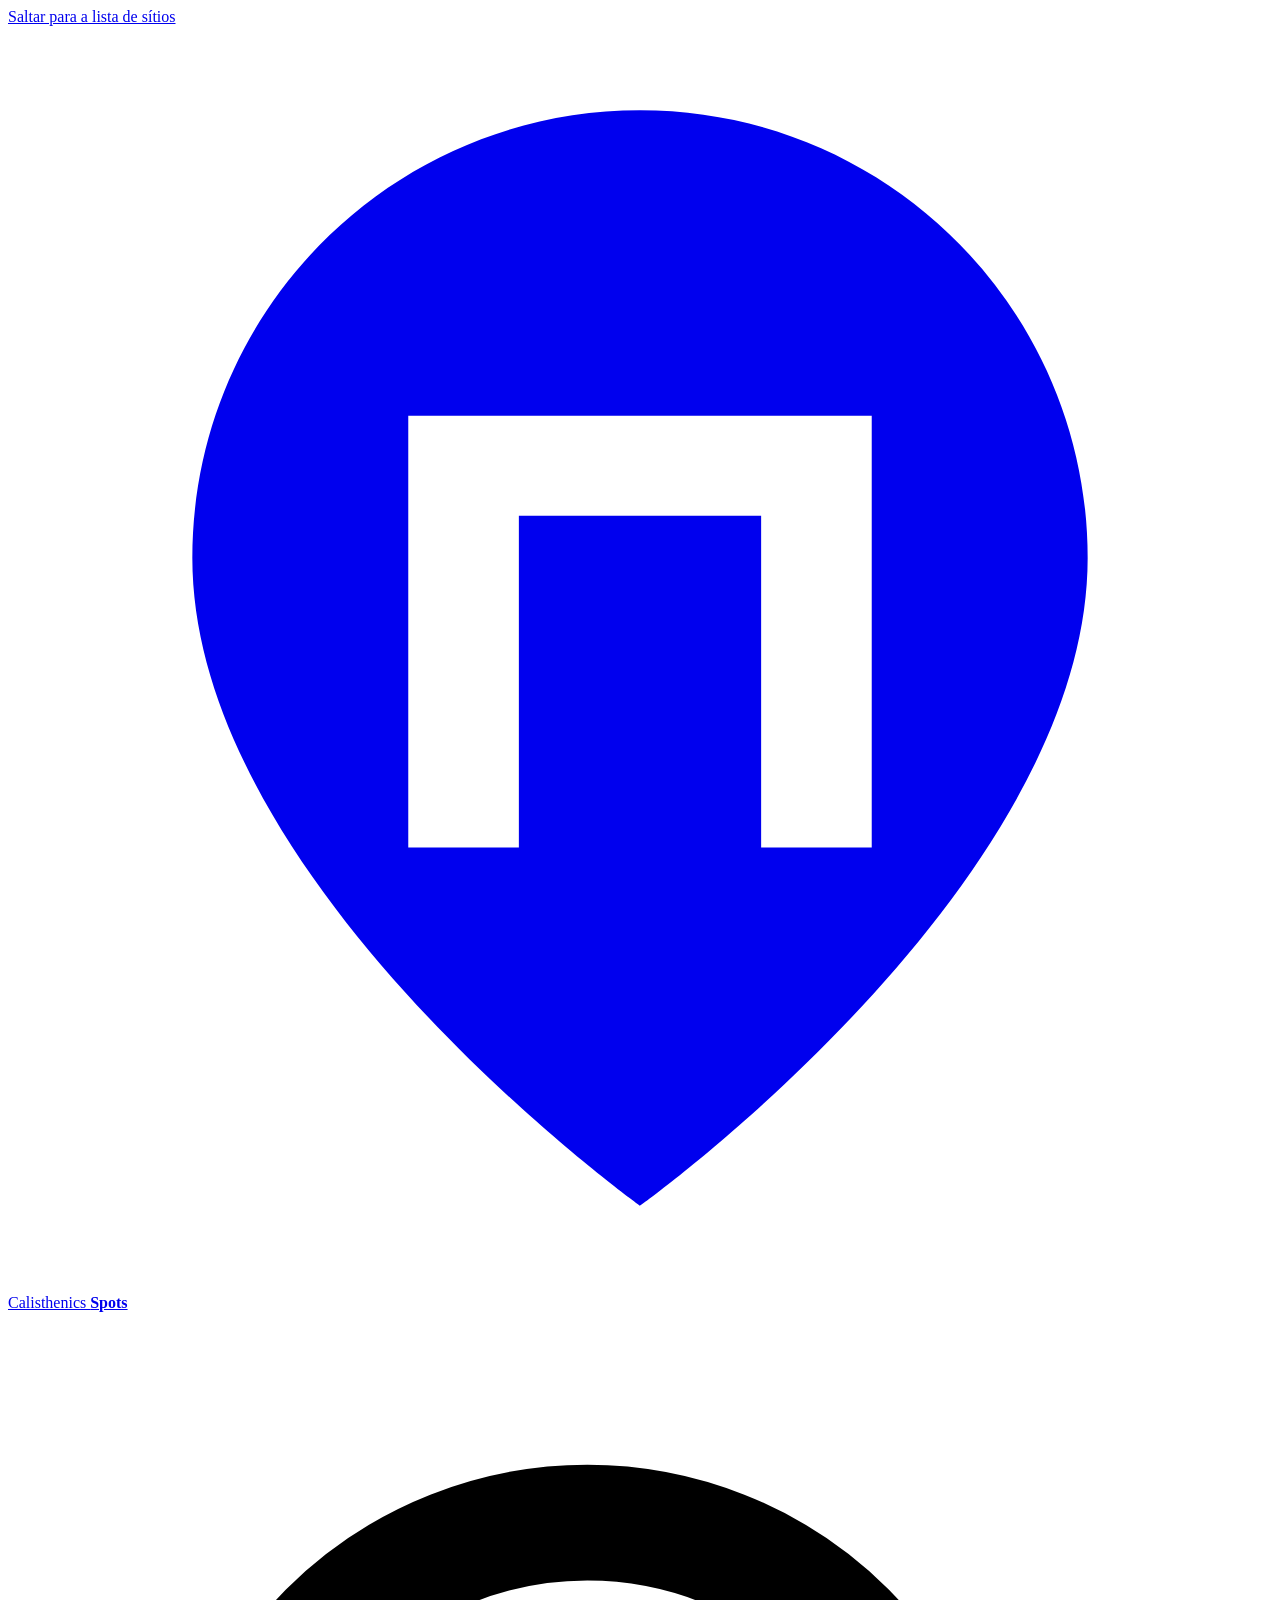
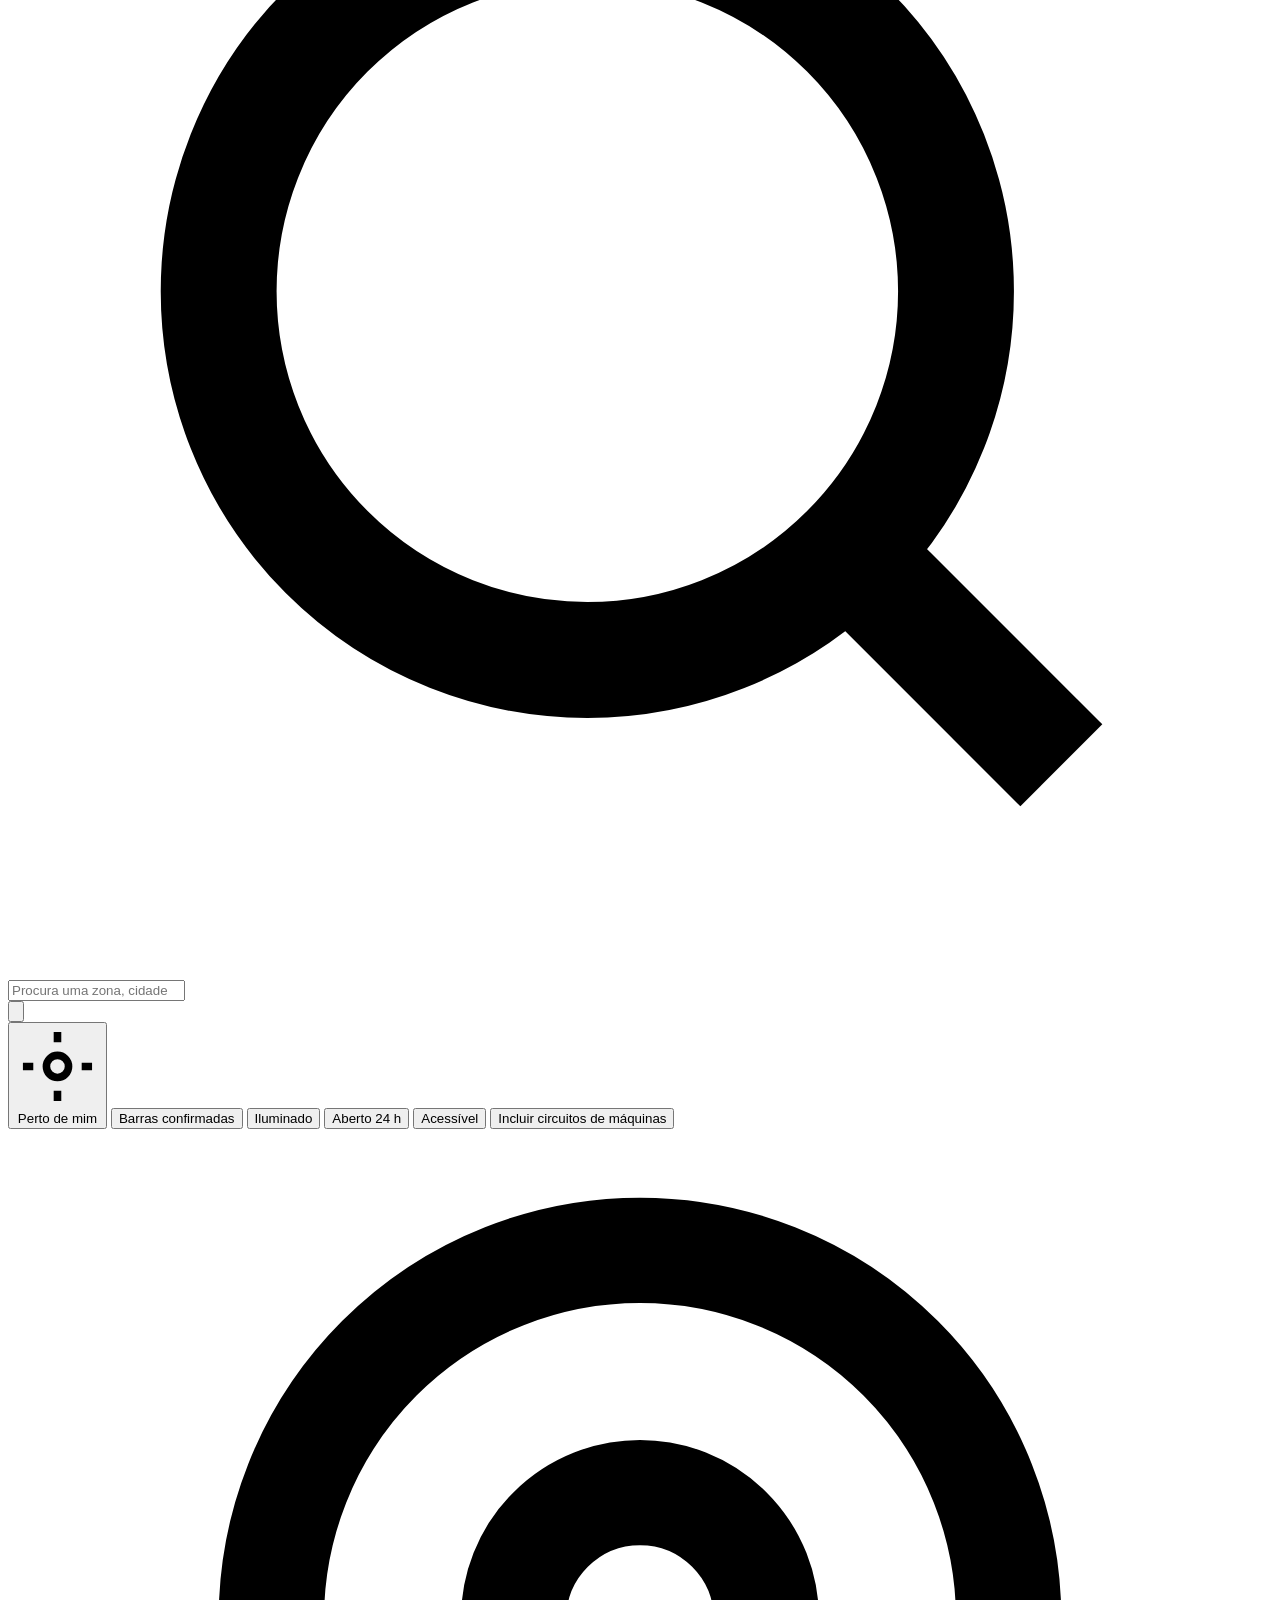
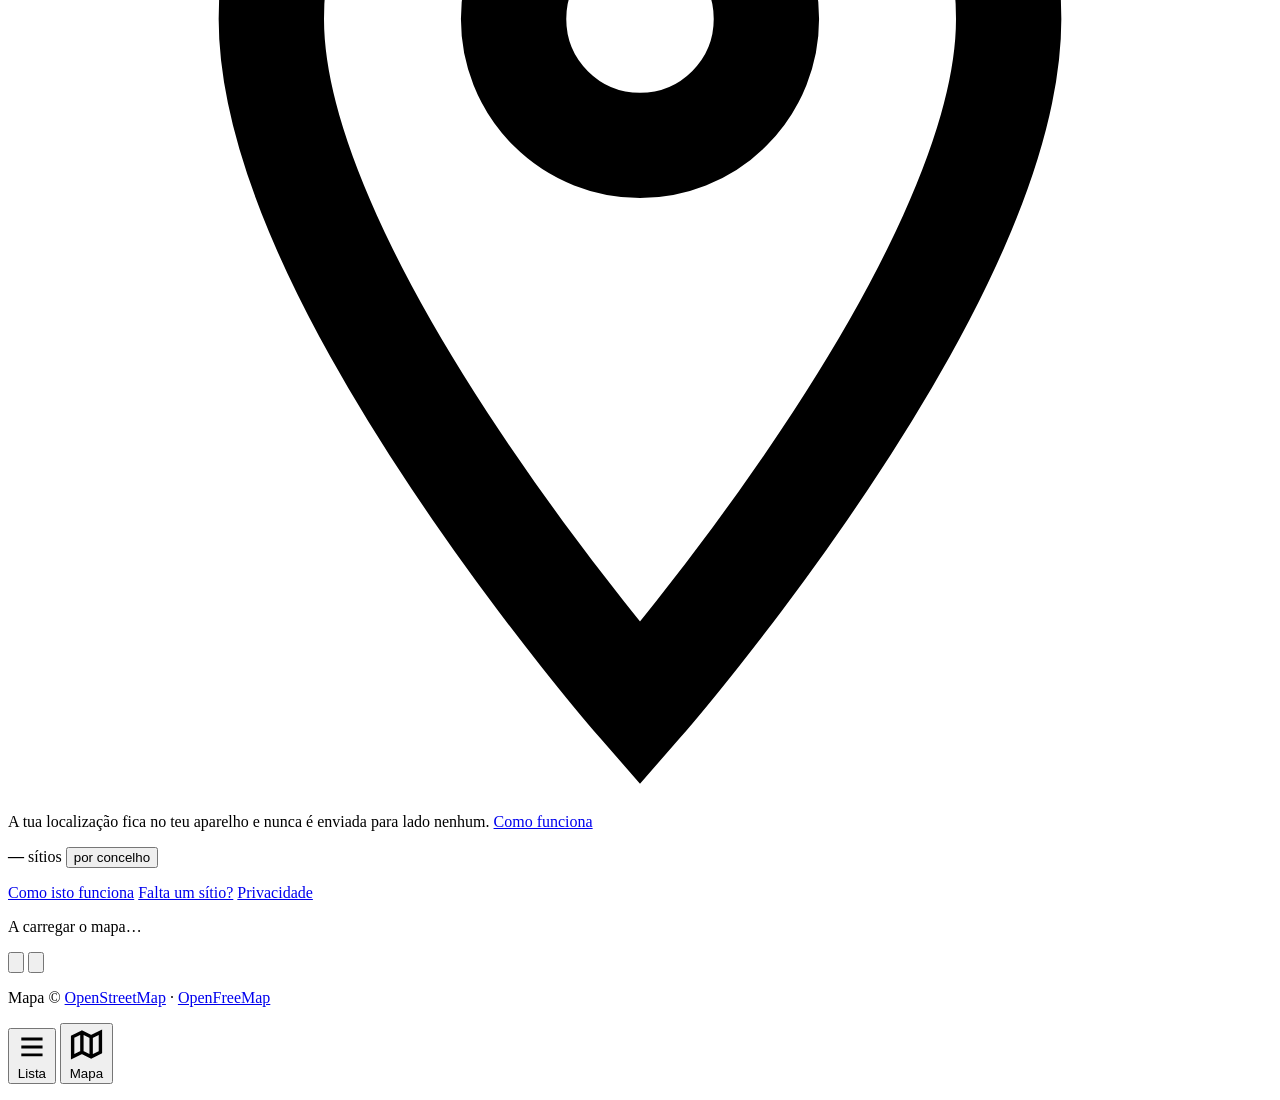
==== index.html @ cd471283 "Fora o Panoramax: uma foto em cada dez e um terceiro a mais A ficha ia buscar fotografias de rua a a" ====
<!doctype html>
<html lang="pt-PT" data-base="/calisthenics-spots/">
<head>
<meta charset="utf-8">
<meta name="viewport" content="width=device-width, initial-scale=1, viewport-fit=cover">
<title>Calisthenics Spots — onde treinar calistenia ao ar livre em Portugal</title>
<meta name="description" content="Encontra barras para elevações, paralelas e argolas ao ar livre em Portugal. 845 locais em 175 concelhos, 77 com barras confirmadas. Grátis, sem conta e sem publicidade.">
<link rel="canonical" href="https://renatovalente5.github.io/calisthenics-spots/">
<meta name="theme-color" content="#F6F3EE" media="(prefers-color-scheme: light)">
<meta name="theme-color" content="#110F15" media="(prefers-color-scheme: dark)">
<meta name="color-scheme" content="light dark">

<meta property="og:type" content="website">
<meta property="og:site_name" content="Calisthenics Spots">
<meta property="og:locale" content="pt_PT">
<meta property="og:title" content="Calisthenics Spots — onde treinar calistenia ao ar livre em Portugal">
<meta property="og:description" content="845 locais de treino ao ar livre em 175 concelhos. Encontra as barras mais perto de ti.">
<meta property="og:url" content="https://renatovalente5.github.io/calisthenics-spots/">
<meta property="og:image" content="https://renatovalente5.github.io/calisthenics-spots/assets/img/og.png">
<meta name="twitter:card" content="summary_large_image">

<link rel="icon" href="/calisthenics-spots/assets/img/pino.svg" type="image/svg+xml">
<link rel="apple-touch-icon" href="/calisthenics-spots/assets/img/apple-touch-icon.png">
<link rel="manifest" href="/calisthenics-spots/manifest.webmanifest">

<link rel="preload" href="/calisthenics-spots/data/spots.json" as="fetch" type="application/json" crossorigin>
<link rel="stylesheet" href="/calisthenics-spots/assets/css/app.css?v=c1d7f649">
<!-- O MapLibre é ALOJADO AQUI, não vem de um CDN. Duas razões, e a segunda é
     a que manda: (1) um CDN é mais um servidor a quem o browser de quem nos
     visita entrega o seu IP, e este site não entrega o IP de ninguém a mais
     ninguém sem ser preciso; (2) o CSS não pode chegar depois do JS — se
     chegar, a biblioteca mede o contentor sem dimensões e fica com um mapa de
     195x300 dentro de uma caixa de 845x609. Local, chega sempre primeiro. -->
<link rel="stylesheet" href="/calisthenics-spots/assets/vendor/maplibre-gl.css?v=c1d7f649">

<script type="application/ld+json">
{"@context":"https://schema.org","@type":"WebSite","name":"Calisthenics Spots",
"url":"https://renatovalente5.github.io/calisthenics-spots/","inLanguage":"pt-PT",
"description":"Mapa dos locais para treinar calistenia ao ar livre em Portugal: barras de elevações, paralelas e argolas.",
"license":"https://opendatacommons.org/licenses/odbl/1-0/"}
</script>
</head>
<body>
<a class="saltar" href="#lista">Saltar para a lista de sítios</a>

<header class="topo">
  <a class="marca" href="/calisthenics-spots/" aria-label="Calisthenics Spots, página inicial">
    <svg class="marca__pino" viewBox="0 0 24 24" aria-hidden="true">
      <path fill="currentColor" fill-rule="evenodd" d="M12 1.6c-4.7 0-8.5 3.8-8.5 8.5 0 6.2 8.5 12.3 8.5 12.3s8.5-6.1 8.5-12.3c0-4.7-3.8-8.5-8.5-8.5zM7.6 7.4H16.4V15.6H14.3V9.3H9.7V15.6H7.6Z"/>
    </svg>
    <span class="marca__nome">Calisthenics <b>Spots</b></span>
  </a>

  <div class="procura">
    <svg class="procura__lupa" viewBox="0 0 24 24" fill="none" stroke="currentColor" stroke-width="2.2" aria-hidden="true"><circle cx="11" cy="11" r="7"/><path d="m20 20-3.5-3.5"/></svg>
    <input class="procura__campo" id="q" type="search" autocomplete="off"
           placeholder="Procura uma zona, cidade ou parque…"
           aria-label="Procurar por nome, concelho ou distrito"
           enterkeyhint="search" spellcheck="false">
    <button class="procura__limpar" id="limpar" type="button" hidden aria-label="Limpar a procura">
      <svg viewBox="0 0 24 24" fill="none" stroke="currentColor" stroke-width="2.4" aria-hidden="true"><path d="M18 6 6 18M6 6l12 12"/></svg>
    </button>
    <!-- As zonas. Escrever «Viana do Castelo» tem de assinalar o concelho no
         mapa, e não só filtrar uma lista: quem procura uma zona quer olhar à
         volta. Os contornos vêm da CAOP e só se carregam à primeira letra. -->
    <ul class="sugestoes" id="sugestoes" hidden aria-label="Zonas"></ul>
  </div>

  <button class="icone-btn" id="tema" type="button" aria-label="Mudar entre tema claro e escuro">
    <svg id="tema-icone" viewBox="0 0 24 24" fill="none" stroke="currentColor" stroke-width="2" aria-hidden="true"><path d="M21 12.8A9 9 0 1 1 11.2 3a7 7 0 0 0 9.8 9.8z"/></svg>
  </button>
</header>

<nav class="filtros" aria-label="Filtros">
  <button class="chip chip--perto" id="f-perto" type="button" aria-pressed="false">
    <svg viewBox="0 0 24 24" fill="none" stroke="currentColor" stroke-width="2.2" aria-hidden="true"><circle cx="12" cy="12" r="3.2"/><path d="M12 2v3M12 19v3M2 12h3M19 12h3"/></svg>
    Perto de mim
  </button>
  <button class="chip" id="f-barras" type="button" aria-pressed="false">
    Barras confirmadas <span class="chip__n" id="n-barras"></span>
  </button>
  <button class="chip" id="f-luz" type="button" aria-pressed="false">
    Iluminado <span class="chip__n" id="n-luz"></span>
  </button>
  <button class="chip" id="f-24" type="button" aria-pressed="false">
    Aberto 24 h <span class="chip__n" id="n-24"></span>
  </button>
  <button class="chip" id="f-acess" type="button" aria-pressed="false">
    Acessível <span class="chip__n" id="n-acess"></span>
  </button>
  <!-- Desligado por omissão. Isto é uma aplicação de calistenia; os circuitos
       de máquinas guiadas para seniores ficam de fora até alguém os pedir. -->
  <button class="chip" id="f-maquinas" type="button" aria-pressed="false">
    Incluir circuitos de máquinas <span class="chip__n" id="n-maquinas"></span>
  </button>
</nav>

<!-- A nota da localização aparece ANTES de o browser perguntar seja o que for.
     É o que sustenta este site não precisar de banner de consentimento: a
     coordenada é tratada dentro da página e nunca sai do aparelho (Diretrizes
     2/2023 do CEPD, §44). Dizê-lo depois do pedido não valeria de nada. -->
<p class="nota-local" id="nota-local">
  <svg viewBox="0 0 24 24" fill="none" stroke="currentColor" stroke-width="2" aria-hidden="true"><path d="M12 2a7 7 0 0 0-7 7c0 5 7 13 7 13s7-8 7-13a7 7 0 0 0-7-7z"/><circle cx="12" cy="9" r="2.4"/></svg>
  A tua localização fica no teu aparelho e nunca é enviada para lado nenhum.
  <a href="/calisthenics-spots/privacidade/">Como funciona</a>
</p>

<main class="app" id="app" data-vista="lista">
  <section class="painel" aria-label="Lista de sítios">
    <div class="painel__cabeca">
      <span id="contagem"><strong>—</strong> sítios</span>
      <button class="painel__ordem" id="ordem" type="button">por concelho</button>
    </div>
    <div class="painel__rolar">
    <ul class="lista" id="lista"></ul>
    <nav class="painel__pe" aria-label="Ligações do site">
      <a href="/calisthenics-spots/sobre/">Como isto funciona</a>
      <a href="/calisthenics-spots/contribuir/">Falta um sítio?</a>
      <a href="/calisthenics-spots/privacidade/">Privacidade</a>
    </nav>
    </div>
  </section>

  <section class="mapa" aria-label="Mapa dos sítios">
    <div id="mapa" role="application" aria-label="Mapa interactivo. A lista ao lado tem a mesma informação em texto."></div>
    <p class="mapa__carregar" id="mapa-carregar">A carregar o mapa…</p>
    <div class="mapa__acoes">
      <button class="icone-btn" id="localizar" type="button" aria-label="Centrar o mapa onde estou">
        <svg viewBox="0 0 24 24" fill="none" stroke="currentColor" stroke-width="2" aria-hidden="true"><circle cx="12" cy="12" r="8"/><circle cx="12" cy="12" r="2.6" fill="currentColor" stroke="none"/><path d="M12 1v3M12 20v3M1 12h3M20 12h3"/></svg>
      </button>
      <button class="icone-btn" id="satelite" type="button" hidden aria-pressed="false" aria-label="Alternar vista de satélite">
        <svg viewBox="0 0 24 24" fill="none" stroke="currentColor" stroke-width="1.9" aria-hidden="true"><path d="M2 12h20M12 2a15 15 0 0 1 0 20 15 15 0 0 1 0-20z"/><circle cx="12" cy="12" r="9.5"/></svg>
      </button>
      <button class="icone-btn" id="todo-pais" type="button" aria-label="Ver Portugal inteiro">
        <svg viewBox="0 0 24 24" fill="none" stroke="currentColor" stroke-width="2" aria-hidden="true"><path d="M3 9V4h5M21 9V4h-5M3 15v5h5M21 15v5h-5"/></svg>
      </button>
    </div>
    <p class="mapa__creditos">Mapa © <a href="https://www.openstreetmap.org/copyright" rel="noopener">OpenStreetMap</a> · <a href="https://openfreemap.org/" rel="noopener">OpenFreeMap</a></p>
  </section>

  <aside class="ficha" id="ficha" data-aberta="0" aria-labelledby="ficha-titulo" role="dialog" aria-modal="false" hidden>
    <div class="ficha__pega" aria-hidden="true"></div>
    <button class="ficha__fechar" id="ficha-fechar" type="button" aria-label="Fechar a ficha do sítio">
      <svg viewBox="0 0 24 24" fill="none" stroke="currentColor" stroke-width="2.4" aria-hidden="true"><path d="M18 6 6 18M6 6l12 12"/></svg>
    </button>
    <div class="ficha__corpo" id="ficha-corpo"></div>
  </aside>
</main>

<div class="vistas" role="tablist" aria-label="Escolher vista">
  <button class="vistas__btn" id="v-lista" role="tab" aria-selected="true" type="button">
    <svg viewBox="0 0 24 24" fill="none" stroke="currentColor" stroke-width="2.2" aria-hidden="true"><path d="M4 6h16M4 12h16M4 18h16"/></svg>
    Lista
  </button>
  <button class="vistas__btn" id="v-mapa" role="tab" aria-selected="false" type="button">
    <svg viewBox="0 0 24 24" fill="none" stroke="currentColor" stroke-width="2.2" aria-hidden="true"><path d="m9 4-6 3v13l6-3 6 3 6-3V4l-6 3-6-3zM9 4v13M15 7v13"/></svg>
    Mapa
  </button>
</div>

<p class="oculto-visual" role="status" aria-live="polite" id="anuncio"></p>

<script src="/calisthenics-spots/assets/vendor/maplibre-gl.js?v=c1d7f649" defer></script>
<script src="/calisthenics-spots/assets/js/config.js?v=c1d7f649" defer></script>
<script src="/calisthenics-spots/assets/js/mapa.js?v=c1d7f649" defer></script>
<script src="/calisthenics-spots/assets/js/app.js?v=c1d7f649" defer></script>
</body>
</html>
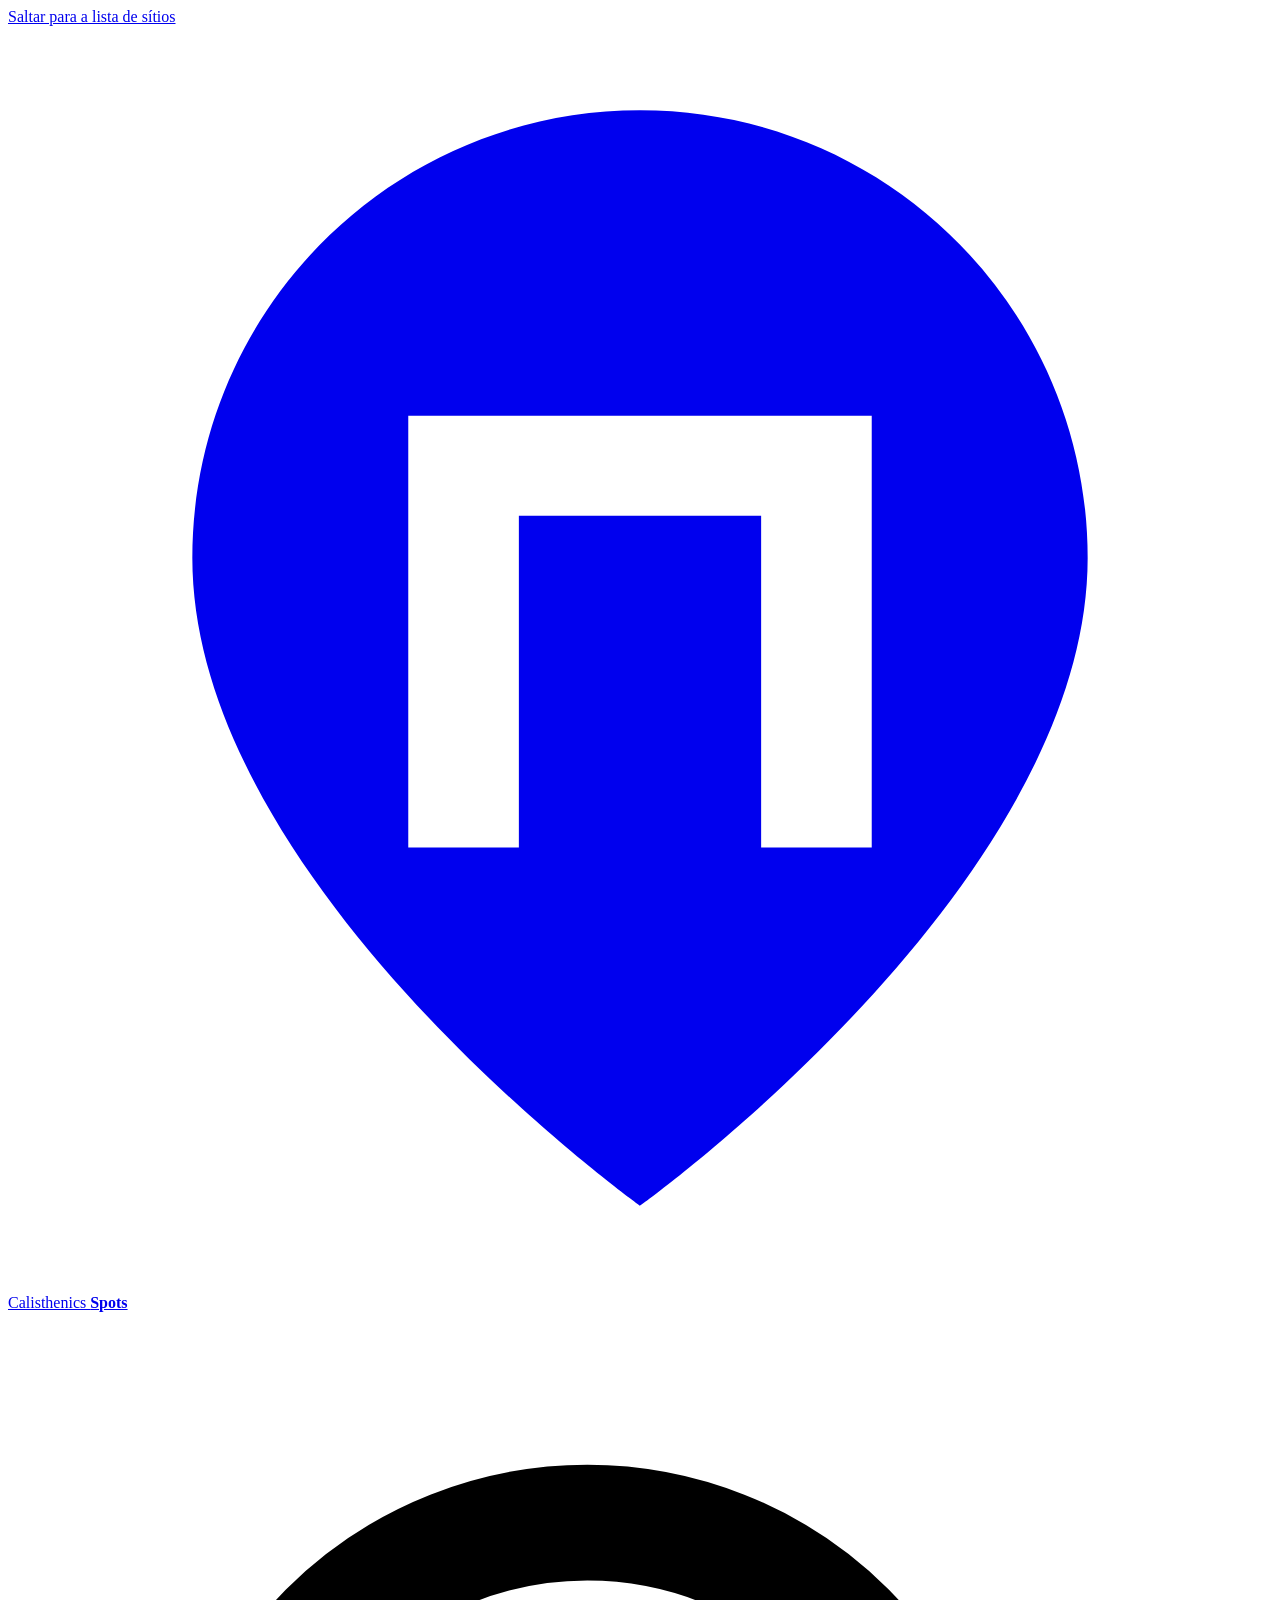
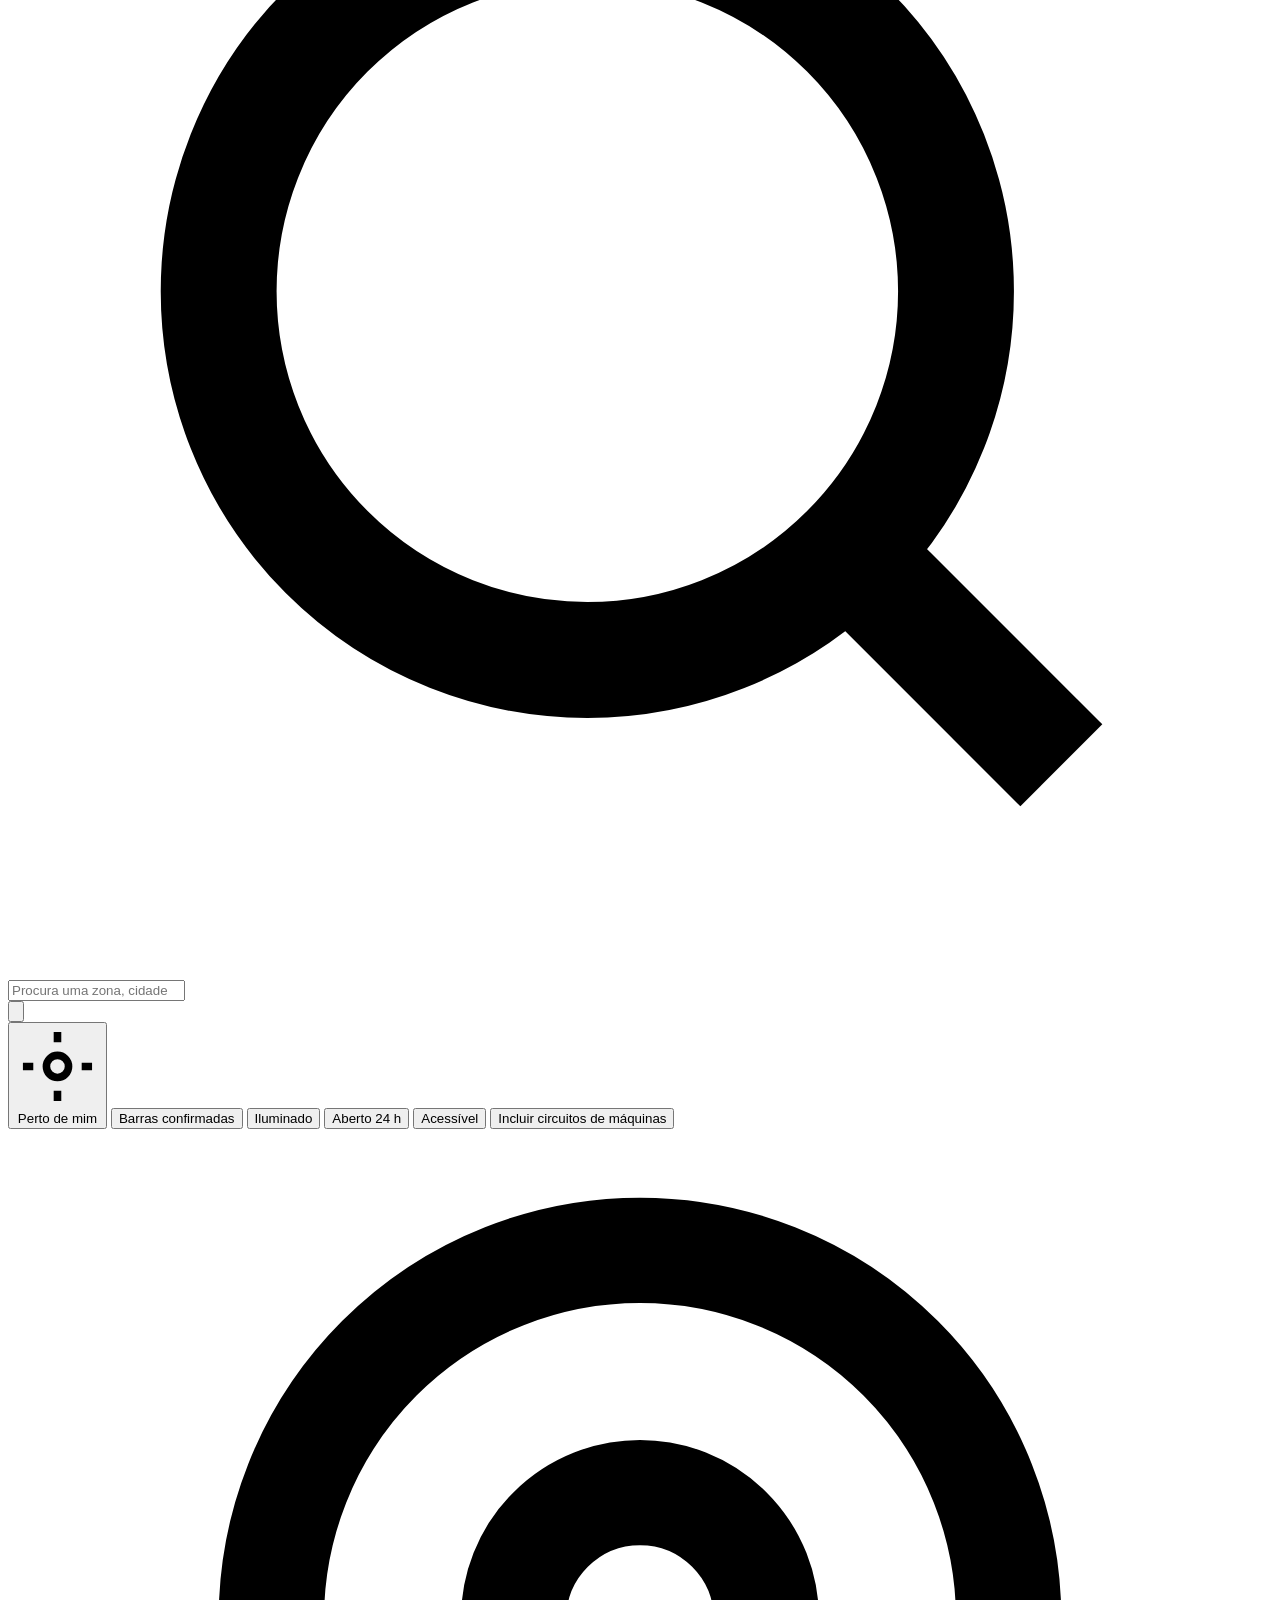
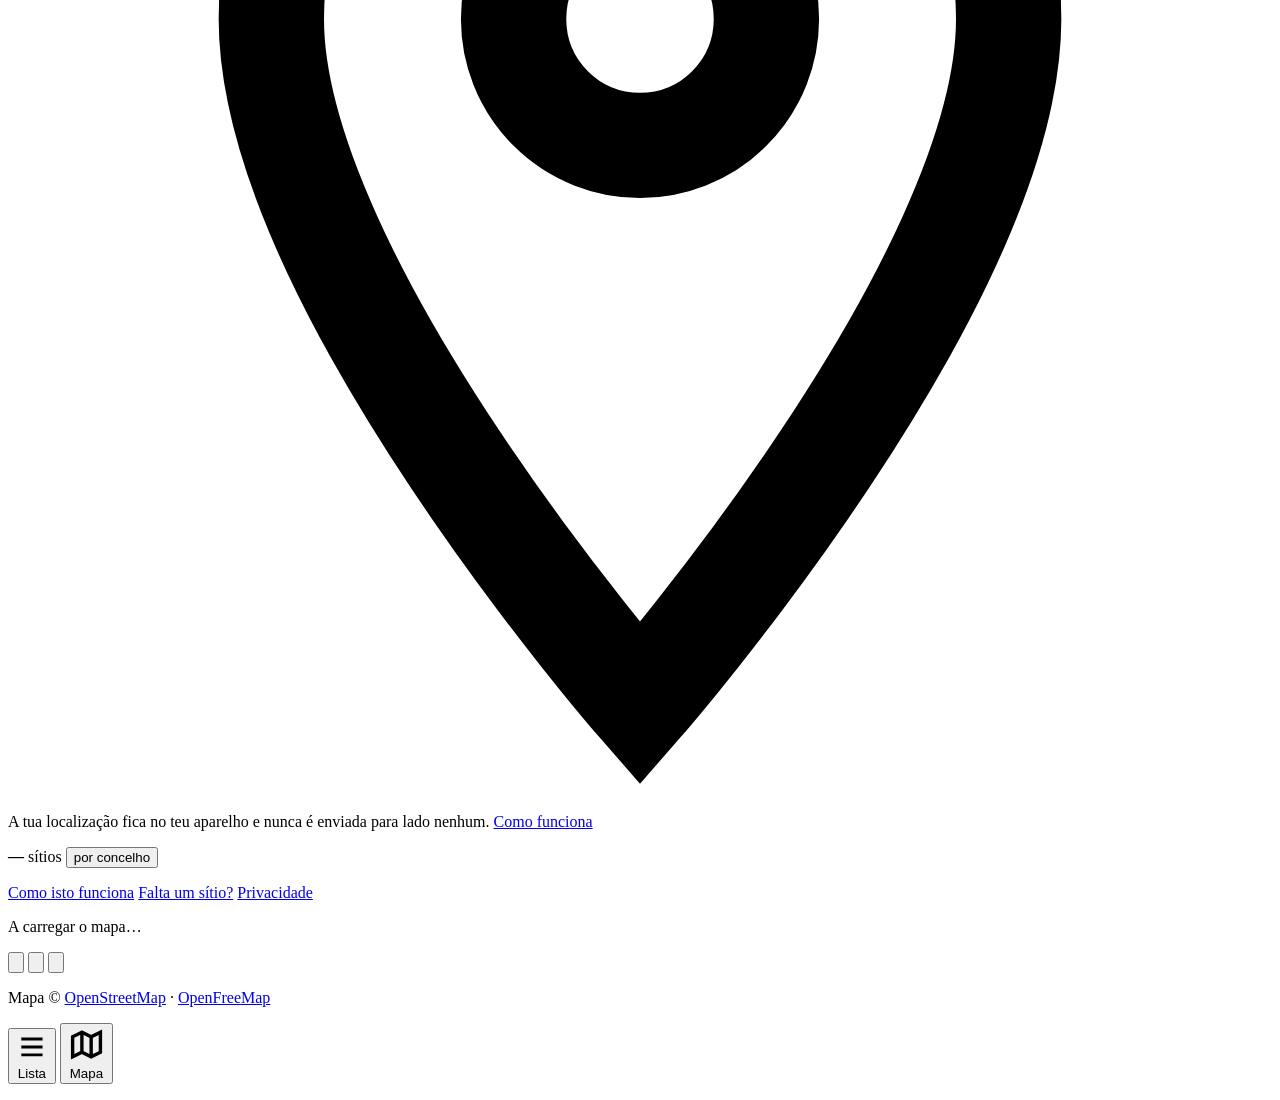
==== commit 0ccb2e6e: "A mira: pôr no mapa os sítios que só as pessoas sabem Procurei mais fontes e não há. Fica registado " ====
--- a/index.html
+++ b/index.html
@@ -4,7 +4,7 @@
 <meta charset="utf-8">
 <meta name="viewport" content="width=device-width, initial-scale=1, viewport-fit=cover">
 <title>Calisthenics Spots — onde treinar calistenia ao ar livre em Portugal</title>
-<meta name="description" content="Encontra barras para elevações, paralelas e argolas ao ar livre em Portugal. 845 locais em 175 concelhos, 77 com barras confirmadas. Grátis, sem conta e sem publicidade.">
+<meta name="description" content="Encontra barras para elevações, paralelas e argolas ao ar livre em Portugal. 887 locais em 178 concelhos, 95 com barras confirmadas. Grátis, sem conta e sem publicidade.">
 <link rel="canonical" href="https://renatovalente5.github.io/calisthenics-spots/">
 <meta name="theme-color" content="#F6F3EE" media="(prefers-color-scheme: light)">
 <meta name="theme-color" content="#110F15" media="(prefers-color-scheme: dark)">
@@ -14,7 +14,7 @@
 <meta property="og:site_name" content="Calisthenics Spots">
 <meta property="og:locale" content="pt_PT">
 <meta property="og:title" content="Calisthenics Spots — onde treinar calistenia ao ar livre em Portugal">
-<meta property="og:description" content="845 locais de treino ao ar livre em 175 concelhos. Encontra as barras mais perto de ti.">
+<meta property="og:description" content="887 locais de treino ao ar livre em 178 concelhos. Encontra as barras mais perto de ti.">
 <meta property="og:url" content="https://renatovalente5.github.io/calisthenics-spots/">
 <meta property="og:image" content="https://renatovalente5.github.io/calisthenics-spots/assets/img/og.png">
 <meta name="twitter:card" content="summary_large_image">
@@ -24,14 +24,14 @@
 <link rel="manifest" href="/calisthenics-spots/manifest.webmanifest">
 
 <link rel="preload" href="/calisthenics-spots/data/spots.json" as="fetch" type="application/json" crossorigin>
-<link rel="stylesheet" href="/calisthenics-spots/assets/css/app.css?v=c1d7f649">
+<link rel="stylesheet" href="/calisthenics-spots/assets/css/app.css?v=e36d9c7b">
 <!-- O MapLibre é ALOJADO AQUI, não vem de um CDN. Duas razões, e a segunda é
      a que manda: (1) um CDN é mais um servidor a quem o browser de quem nos
      visita entrega o seu IP, e este site não entrega o IP de ninguém a mais
      ninguém sem ser preciso; (2) o CSS não pode chegar depois do JS — se
      chegar, a biblioteca mede o contentor sem dimensões e fica com um mapa de
      195x300 dentro de uma caixa de 845x609. Local, chega sempre primeiro. -->
-<link rel="stylesheet" href="/calisthenics-spots/assets/vendor/maplibre-gl.css?v=c1d7f649">
+<link rel="stylesheet" href="/calisthenics-spots/assets/vendor/maplibre-gl.css?v=e36d9c7b">
 
 <script type="application/ld+json">
 {"@context":"https://schema.org","@type":"WebSite","name":"Calisthenics Spots",
@@ -134,6 +134,28 @@
       <button class="icone-btn" id="todo-pais" type="button" aria-label="Ver Portugal inteiro">
         <svg viewBox="0 0 24 24" fill="none" stroke="currentColor" stroke-width="2" aria-hidden="true"><path d="M3 9V4h5M21 9V4h-5M3 15v5h5M21 15v5h-5"/></svg>
       </button>
+      <button class="icone-btn" id="falta" type="button" aria-label="Falta um sítio aqui? Marcar no mapa">
+        <svg viewBox="0 0 24 24" fill="none" stroke="currentColor" stroke-width="2" aria-hidden="true"><path d="M12 21s7-6.1 7-11a7 7 0 1 0-14 0c0 4.9 7 11 7 11z"/><path d="M12 7v6M9 10h6"/></svg>
+      </button>
+    </div>
+
+    <!-- A MIRA. O OpenStreetMap tem ~900 sítios em Portugal e 129 concelhos a
+         zero; quem treina na rua sabe de sítios que não estão em fonte nenhuma.
+         Isto arrasta o mapa até ao sítio e abre um assunto no GitHub com a
+         coordenada já preenchida — sem servidor, sem conta a criar aqui, sem
+         custo. -->
+    <div class="mira" id="mira" hidden>
+      <div class="mira__cruz" aria-hidden="true">
+        <svg viewBox="0 0 64 64" fill="none" stroke="currentColor" stroke-width="2.4"><circle cx="32" cy="32" r="15"/><path d="M32 6v11M32 47v11M6 32h11M47 32h11"/><circle cx="32" cy="32" r="2.6" fill="currentColor" stroke="none"/></svg>
+      </div>
+      <div class="mira__barra" role="group" aria-label="Marcar um sítio que falta">
+        <p class="mira__diz">Arrasta o mapa até <strong>por cima das barras</strong>.</p>
+        <p class="mira__coord" id="mira-coord">—</p>
+        <div class="mira__botoes">
+          <button class="botao botao--fantasma" id="mira-cancelar" type="button">Cancelar</button>
+          <a class="botao" id="mira-abrir" href="#" target="_blank" rel="noopener">É aqui</a>
+        </div>
+      </div>
     </div>
     <p class="mapa__creditos">Mapa © <a href="https://www.openstreetmap.org/copyright" rel="noopener">OpenStreetMap</a> · <a href="https://openfreemap.org/" rel="noopener">OpenFreeMap</a></p>
   </section>
@@ -160,9 +182,9 @@
 
 <p class="oculto-visual" role="status" aria-live="polite" id="anuncio"></p>
 
-<script src="/calisthenics-spots/assets/vendor/maplibre-gl.js?v=c1d7f649" defer></script>
-<script src="/calisthenics-spots/assets/js/config.js?v=c1d7f649" defer></script>
-<script src="/calisthenics-spots/assets/js/mapa.js?v=c1d7f649" defer></script>
-<script src="/calisthenics-spots/assets/js/app.js?v=c1d7f649" defer></script>
+<script src="/calisthenics-spots/assets/vendor/maplibre-gl.js?v=e36d9c7b" defer></script>
+<script src="/calisthenics-spots/assets/js/config.js?v=e36d9c7b" defer></script>
+<script src="/calisthenics-spots/assets/js/mapa.js?v=e36d9c7b" defer></script>
+<script src="/calisthenics-spots/assets/js/app.js?v=e36d9c7b" defer></script>
 </body>
 </html>
